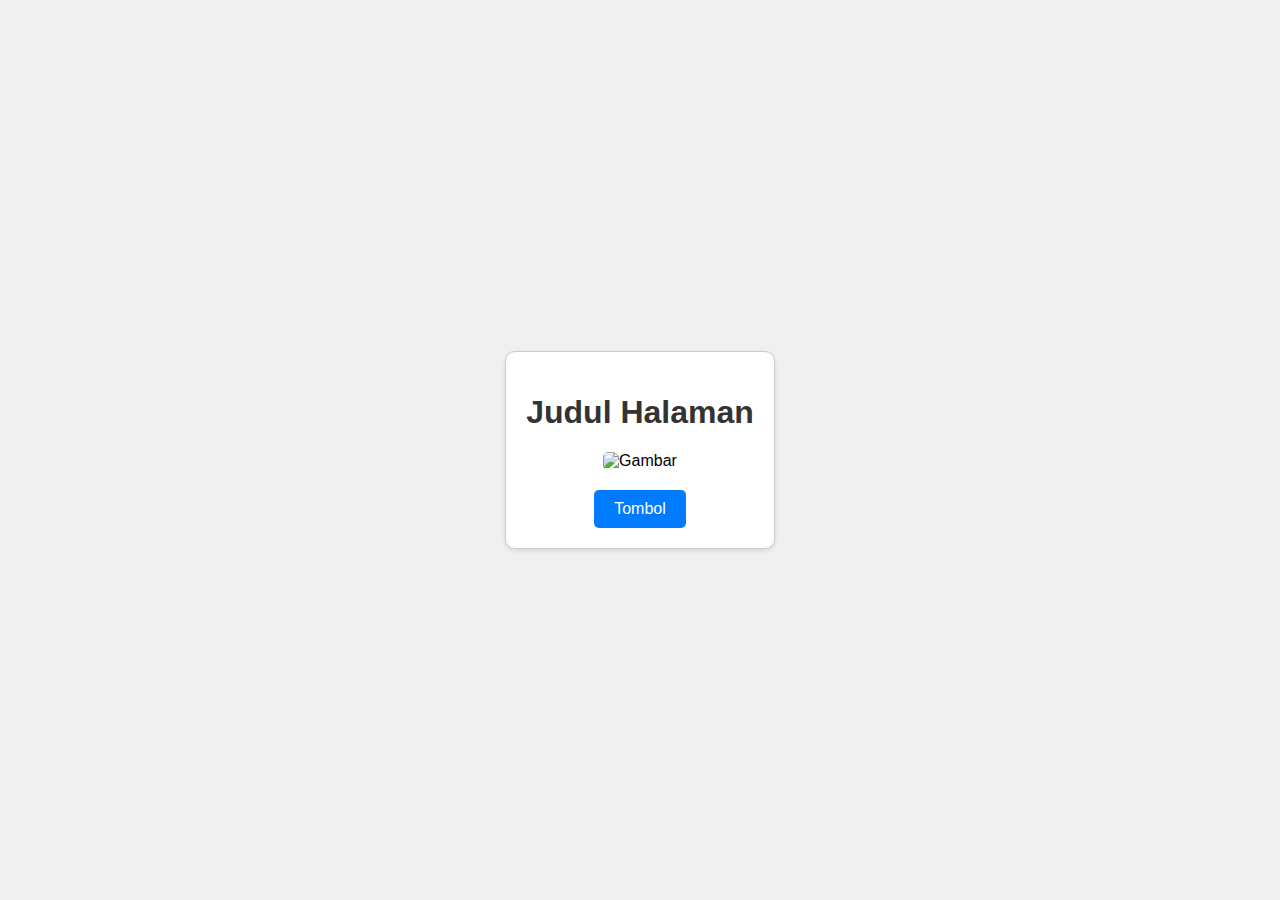
==== index.html @ 1fde93af "p" ====
<!DOCTYPE html>
<html lang="en">
<head>
    <meta charset="UTF-8">
    <meta name="viewport" content="width=device-width, initial-scale=1.0">
    <title>Judul Halaman</title>
    <style>
        body {
            font-family: Arial, sans-serif;
            margin: 0;
            padding: 0;
            display: flex;
            justify-content: center;
            align-items: center;
            height: 100vh;
            background-color: #f0f0f0;
        }
        .container {
            text-align: center;
            background-color: #fff;
            border: 1px solid #ccc;
            border-radius: 10px;
            padding: 20px;
            box-shadow: 0 2px 5px rgba(0, 0, 0, 0.1);
        }
        h1 {
            color: #333;
        }
        .image-box {
            margin-bottom: 20px;
        }
        .image-box img {
            max-width: 100%;
            height: auto;
            border-radius: 5px;
        }
        .button {
            display: inline-block;
            padding: 10px 20px;
            background-color: #007bff;
            color: #fff;
            text-decoration: none;
            border-radius: 5px;
            transition: background-color 0.3s ease;
        }
        .button:hover {
            background-color: #0056b3;
        }
    </style>
</head>
<body>
    <div class="container">
        <h1>Judul Halaman</h1>
        <div class="image-box">
            <img src="gambar.jpg" alt="Gambar">
        </div>
        <a href="#" class="button">Tombol</a>
    </div>
</body>
</html>
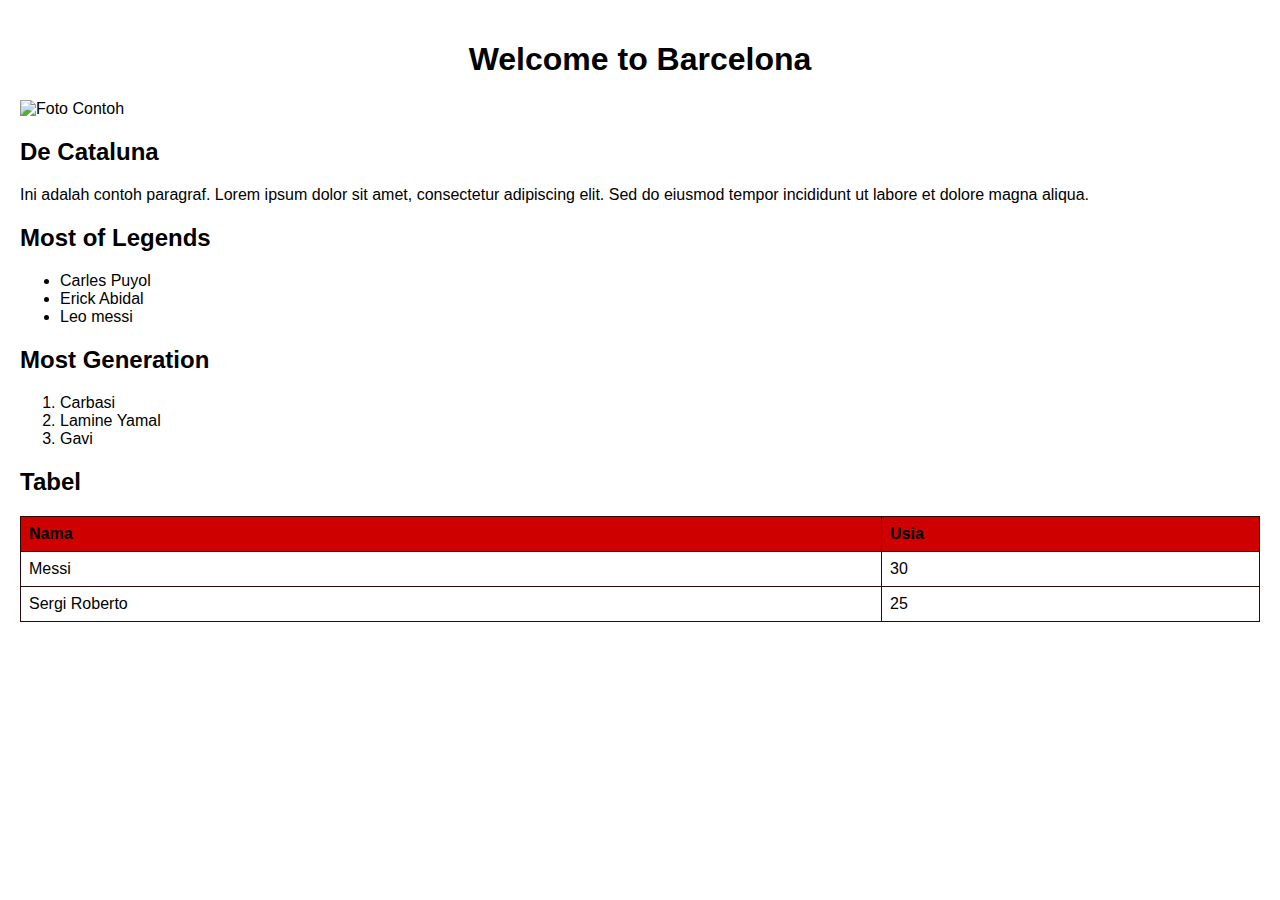
==== commit 96d2e602: "nopal" ====
--- a/index.html
+++ b/index.html
@@ -3,58 +3,95 @@
 <head>
     <meta charset="UTF-8">
     <meta name="viewport" content="width=device-width, initial-scale=1.0">
-    <title>Judul Halaman</title>
+    <title>Exercise 1</title>
     <style>
+        /* Style untuk menata tampilan halaman */
         body {
             font-family: Arial, sans-serif;
             margin: 0;
-            padding: 0;
-            display: flex;
-            justify-content: center;
-            align-items: center;
-            height: 100vh;
-            background-color: #f0f0f0;
+            padding: 20px;
         }
-        .container {
+        header {
             text-align: center;
-            background-color: #fff;
-            border: 1px solid #ccc;
-            border-radius: 10px;
-            padding: 20px;
-            box-shadow: 0 2px 5px rgba(0, 0, 0, 0.1);
-        }
-        h1 {
-            color: #333;
-        }
-        .image-box {
             margin-bottom: 20px;
         }
-        .image-box img {
+        img {
+            display: block;
+            margin: 0 auto;
             max-width: 100%;
             height: auto;
-            border-radius: 5px;
+            margin-bottom: 20px;
         }
-        .button {
-            display: inline-block;
-            padding: 10px 20px;
-            background-color: #007bff;
-            color: #fff;
-            text-decoration: none;
-            border-radius: 5px;
-            transition: background-color 0.3s ease;
+        section {
+            margin-bottom: 20px;
         }
-        .button:hover {
-            background-color: #0056b3;
+        table {
+            width: 100%;
+            border-collapse: collapse;
+        }
+        th, td {
+            border: 1px solid #2b0909;
+            padding: 8px;
+            text-align: left;
+        }
+        th {
+            background-color: #ce0000;
         }
     </style>
 </head>
 <body>
-    <div class="container">
-        <h1>Judul Halaman</h1>
-        <div class="image-box">
-            <img src="gambar.jpg" alt="Gambar">
-        </div>
-        <a href="#" class="button">Tombol</a>
-    </div>
+    <header>
+        <h1>Welcome to Barcelona</h1>
+    </header>
+    
+    <section>
+        <h2></h2>
+        <img src="MCFC.jpg" alt="Foto Contoh">
+    </section>
+    
+    <section>
+        <h2>De Cataluna</h2>
+        <p>Ini adalah contoh paragraf. Lorem ipsum dolor sit amet, consectetur adipiscing elit. Sed do eiusmod tempor incididunt ut labore et dolore magna aliqua.</p>
+    </section>
+    
+    <section>
+        <h2>Most of Legends</h2>
+        <ul>
+            <li>Carles Puyol</li>
+            <li>Erick Abidal</li>
+            <li>Leo messi</li>
+        </ul>
+    </section>
+    
+    <section>
+        <h2>Most Generation</h2>
+        <ol>
+            <li>Carbasi</li>
+            <li>Lamine Yamal</li>
+            <li>Gavi</li>
+        </ol>
+    </section>
+    
+    <section>
+        <h2>Tabel</h2>
+        <table>
+            <thead>
+                <tr>
+                    <th>Nama</th>
+                    <th>Usia</th>
+                </tr>
+            </thead>
+            <tbody>
+                <tr>
+                    <td>Messi</td>
+                    <td>30</td>
+                </tr>
+                <tr>
+                    <td>Sergi Roberto</td>
+                    <td>25</td>
+                </tr>
+            </tbody>
+        </table>
+    </section>
 </body>
-</html>
+</html>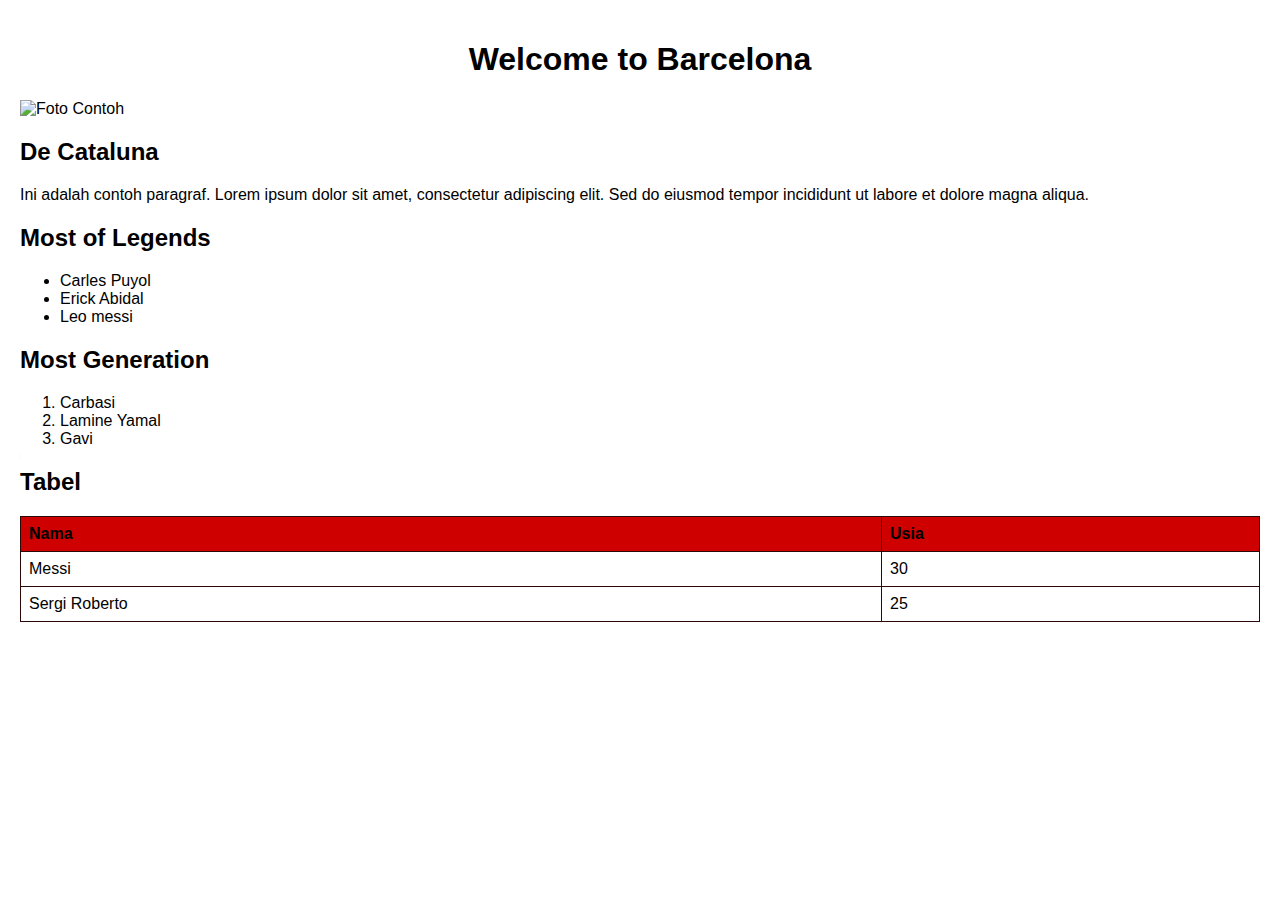
==== commit 0446e0fa: "tambah html" ====
--- a/index.html
+++ b/index.html
@@ -49,7 +49,7 @@
         <img src="MCFC.jpg" alt="Foto Contoh">
     </section>
     
-    <section>
+    <section> 
         <h2>De Cataluna</h2>
         <p>Ini adalah contoh paragraf. Lorem ipsum dolor sit amet, consectetur adipiscing elit. Sed do eiusmod tempor incididunt ut labore et dolore magna aliqua.</p>
     </section>
